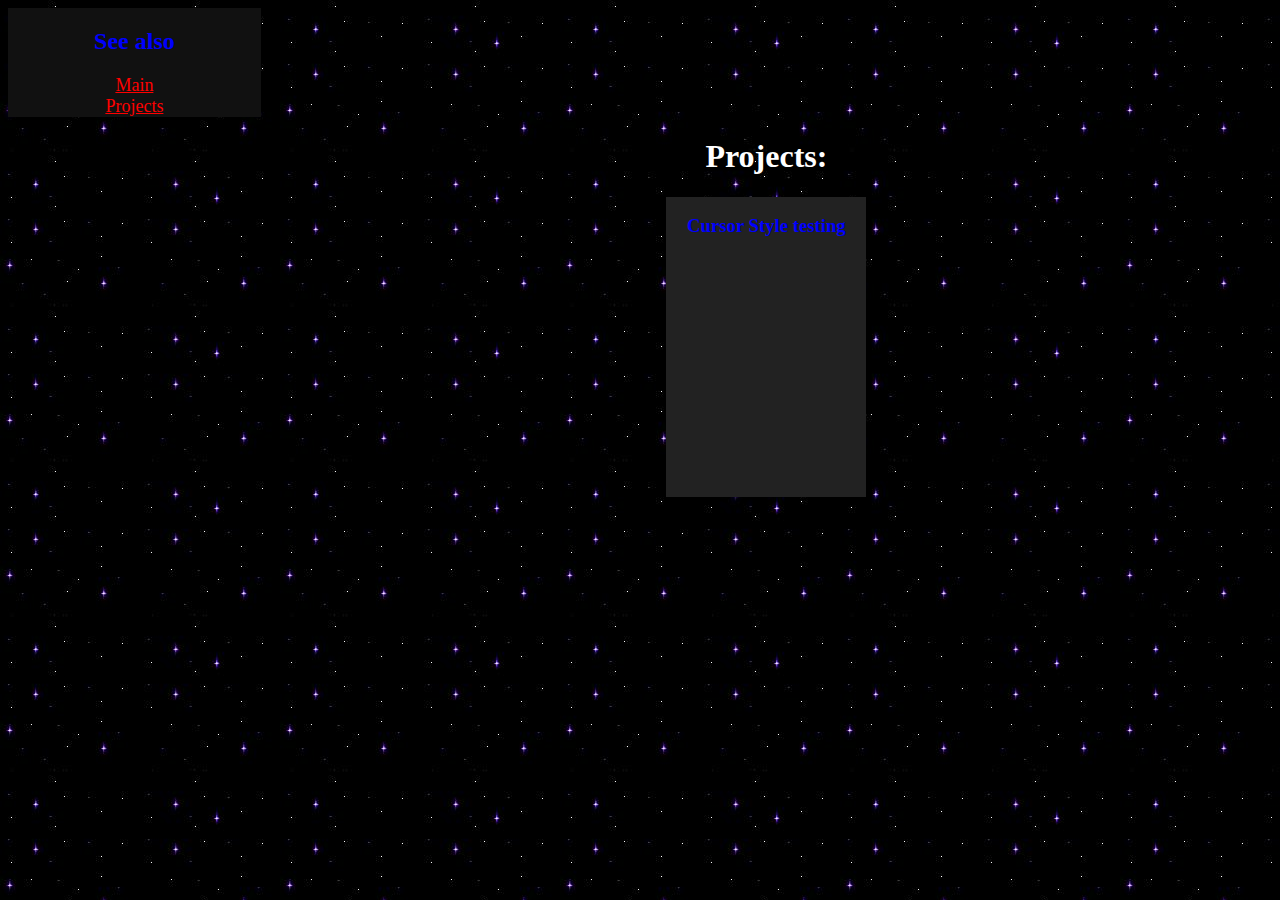
==== projects.html @ 3bb15d30 "Update html pages" ====
<!DOCTYPE html>
<html lang="en">

<head>
  <meta charset="UTF-8" />
  <link rel="stylesheet" href="style.css" />
  <title>Hellboy01gr</title>
</head>

<body>

    <div class="side">
        <h2 style="color: blue;">See also</h2>
        <a href="index.html" class="item">Main</a>
        <a href="projects.html" class="item">Projects</a>
    </div>

    <div class="projects">
        <h1>Projects:</h1>
        <div class="block" onclick="location.href='CursorTester/index.html';" style="cursor: pointer;">
            <h3>Cursor Style testing</h3>
        </div>
    </div>

    
</body>
</html>
---- style.css ----
body {
    background-image: url("stars.jpg");
    background-repeat: repeat;
    
    color: #FFFFFF;
    font-family: "Times New Roman";
}

.body {
    margin-left: 20%;
    text-align: center;
    margin-bottom: 50px;

}
 
.side {
    width: 20%;
    text-align: center;
    display: grid;

    background-color: #111111;
}

.item {
    color: red;
    font-size: 18px;
}

.text {
    width: 75%;
    margin-left: 12%;

    background-color: black;
}

.projects {
    text-align: center;
    margin-left: 20%;
    display: grid;

    place-items: center;
}

.block {
    color: blue;
    background-color: #222222;

    width: 200px;
    height: 300px;
}

/* Planets */

/*  Earth  */
.earth {
    position: relative;
    margin-top: -100px;
    width: 100px;
    left: 40%;
    top: 50px;

    z-index: -1;
}

/*  Uranus */
.uranus {
    position: relative;
    margin-top: -160px;
    width: 160px;
    left: 10%;
    top: 634px;

    z-index: -1;
}
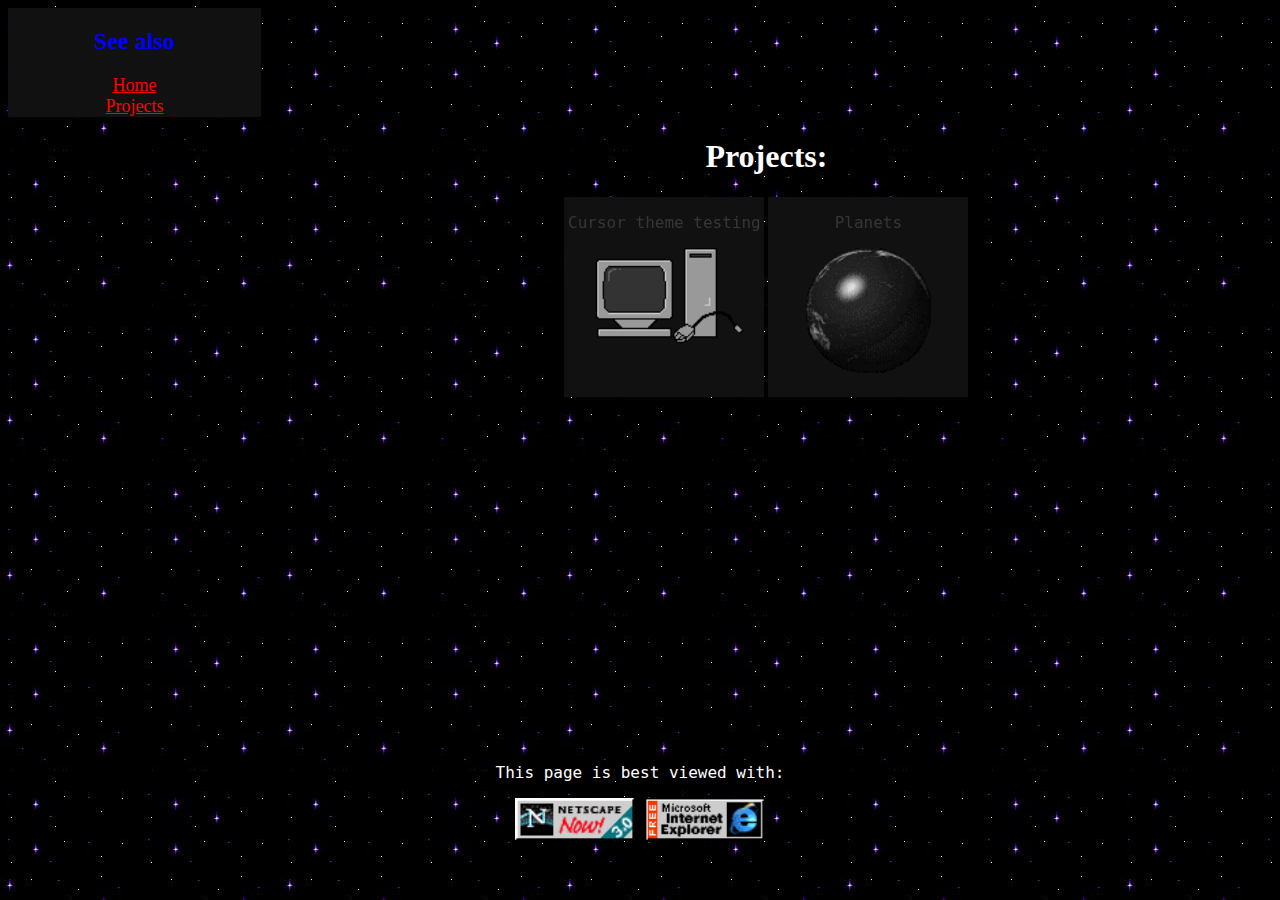
==== commit 35947ea4: "Best viewed" ====
--- a/projects.html
+++ b/projects.html
@@ -1,27 +1,48 @@
 <!DOCTYPE html>
 <html lang="en">
 
-<head>
-  <meta charset="UTF-8" />
-  <link rel="stylesheet" href="style.css" />
-  <title>Hellboy01gr</title>
-</head>
+    <head>
+    <meta charset="UTF-8" />
+    <link rel="stylesheet" href="style.css" />
+    <title>Hellboy01gr</title>
+    </head>
 
-<body>
+    <body>
 
-    <div class="side">
-        <h2 style="color: blue;">See also</h2>
-        <a href="index.html" class="item">Main</a>
-        <a href="projects.html" class="item">Projects</a>
-    </div>
+        <div class="side">
+            <h2 style="color: blue;">See also</h2>
+            <a href="index.html" class="item">Home</a>
+            <a href="projects.html" class="item">Projects</a>
+        </div>
 
-    <div class="projects">
-        <h1>Projects:</h1>
-        <div class="block" onclick="location.href='CursorTester/index.html';" style="cursor: pointer;">
-            <h3>Cursor Style testing</h3>
+        <div class="projects">
+            <h1>Projects:</h1>
+            <div class="block" onclick="location.href='CursorTester/index.html';" style="cursor: pointer;">
+                <p>Cursor theme testing</p>
+                <img src="animouse.gif" style="width: 200px;">
+            </div>
+            <div class="block" onclick="location.href='planets.html';" style="cursor: pointer;">
+                <p>Planets</p>
+                <img src="earth5.gif" style="width: 125px;">
+            </div>
         </div>
-    </div>
 
-    
-</body>
+        <div id="bvw">
+            <p>This page is best viewed with:</p>
+            <img src="netscape1.gif" width="120px" href="index.html">
+            <img src="ie_animated.gif" width="120px" href="index.html">
+        </div>
+        
+        <style>
+            #bvw {
+                font-family: "MS PGothic", "MS Gothic", monospace;
+                height: 60px;
+                position: relative;
+                margin-top: 29%;
+                text-align: center;
+                image-rendering: crisp-edges;
+            }  
+        </style>
+        
+    </body>
 </html>--- a/style.css
+++ b/style.css
@@ -31,27 +31,47 @@
     margin-left: 12%;
 
     background-color: black;
+    font-family: "MS PGothic", "MS Gothic", monospace;
 }
 
 .projects {
     text-align: center;
     margin-left: 20%;
-    display: grid;
 
     place-items: center;
 }
 
 .block {
-    color: blue;
-    background-color: #222222;
+    color: red;
+    background-color: #111111;
+    font-family: "MS PGothic", "MS Gothic", monospace;
 
     width: 200px;
-    height: 300px;
+    height: 200px;
+
+    display: inline-block;
+    vertical-align: middle;
+
+    filter: grayscale(100%);
+    transition: filter 250ms ease-in-out;
+    transition: filter 300ms ease-in-out;
 }
 
-/* Planets */
+a {
+    transition: color 100ms linear;
+}
+a:hover {
+    color: darkred;
+}
 
-/*  Earth  */
+.block:hover {
+    filter: grayscale(0%);
+    background-color: #151515;
+}
+
+/* Planets BG */
+
+/*    Earth   */
 .earth {
     position: relative;
     margin-top: -100px;
@@ -62,7 +82,7 @@
     z-index: -1;
 }
 
-/*  Uranus */
+/*   Uranus   */
 .uranus {
     position: relative;
     margin-top: -160px;
@@ -71,4 +91,28 @@
     top: 634px;
 
     z-index: -1;
+}
+
+/* Planets */
+
+/*  Earth  */
+.earthp {
+    /*position: relative;
+    margin-top: -100px;
+    width: 100px;
+    left: 40%;
+    top: 50px;*/
+
+    z-index: -1;
+}
+
+/*  Uranus */
+.uranusp {
+    /*position: relative;
+    margin-top: -160px;
+    width: 160px;
+    left: 10%;
+    top: 634px;*/
+
+    z-index: -1;
 }